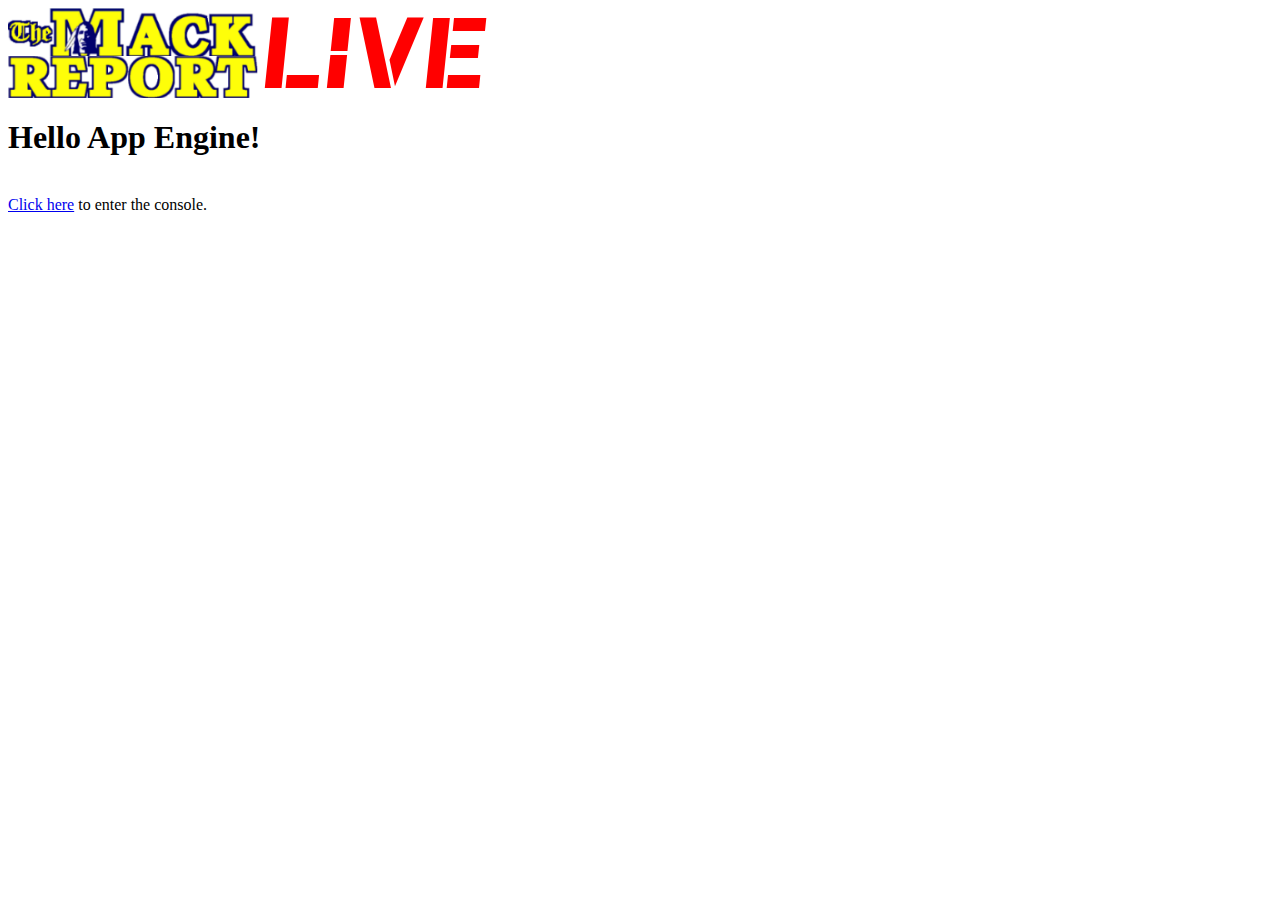
==== war/index.html @ 63a1afaa "Initial Commit" ====
<!DOCTYPE HTML PUBLIC "-//W3C//DTD HTML 4.01 Transitional//EN">
<html>
  <head>
    <meta http-equiv="content-type" content="text/html; charset=UTF-8">
    <title>Mack Report Live</title>
  </head>

  <body>
  	<img src="images/MRL_logo.png">
    <h1>Hello App Engine!</h1>
	<br>
	<a href="console/console.html">Click here</a> to enter the console.
  </body>
</html>
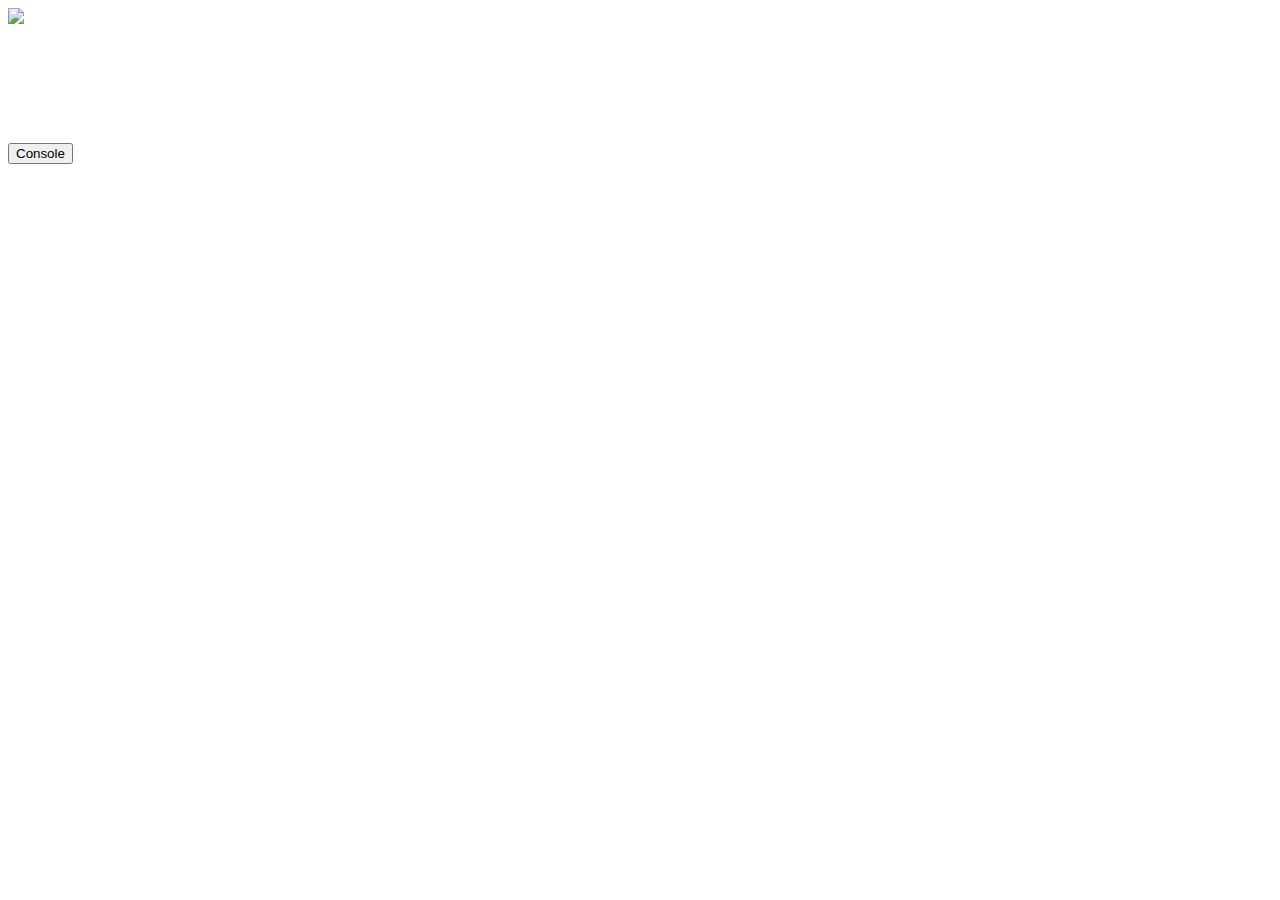
==== commit f451af66: "Cleans up index page. Adds new stylesheet for index page" ====
--- a/war/index.html
+++ b/war/index.html
@@ -1,14 +1,20 @@
 <!DOCTYPE HTML PUBLIC "-//W3C//DTD HTML 4.01 Transitional//EN">
 <html>
-  <head>
-    <meta http-equiv="content-type" content="text/html; charset=UTF-8">
-    <title>Mack Report Live</title>
-  </head>
+<head>
+<meta http-equiv="content-type" content="text/html; charset=UTF-8">
+<link rel="Stylesheet" href="/css/indexPage.css" type="text/css" />
+<title>Mack Report Live</title>
+</head>
 
-  <body>
-  	<img src="images/MRL_logo.png">
-    <h1>Hello App Engine!</h1>
-	<br>
-	<a href="console/console.html">Click here</a> to enter the console.
-  </body>
+<body>
+	<div class="mainContainer">
+		<div>
+			<img class="floatL headerImage" src="/images/MRL_logo.png">
+		</div>
+		<br>
+		<h2 style="color: white;">Welcome to <i>Mack Live!</i></h2>
+		<p style="color: white;">Please choose an option below.</p>
+		<button onclick="window.location.href='console/console.html'">Console</button>
+	</div>
+</body>
 </html>
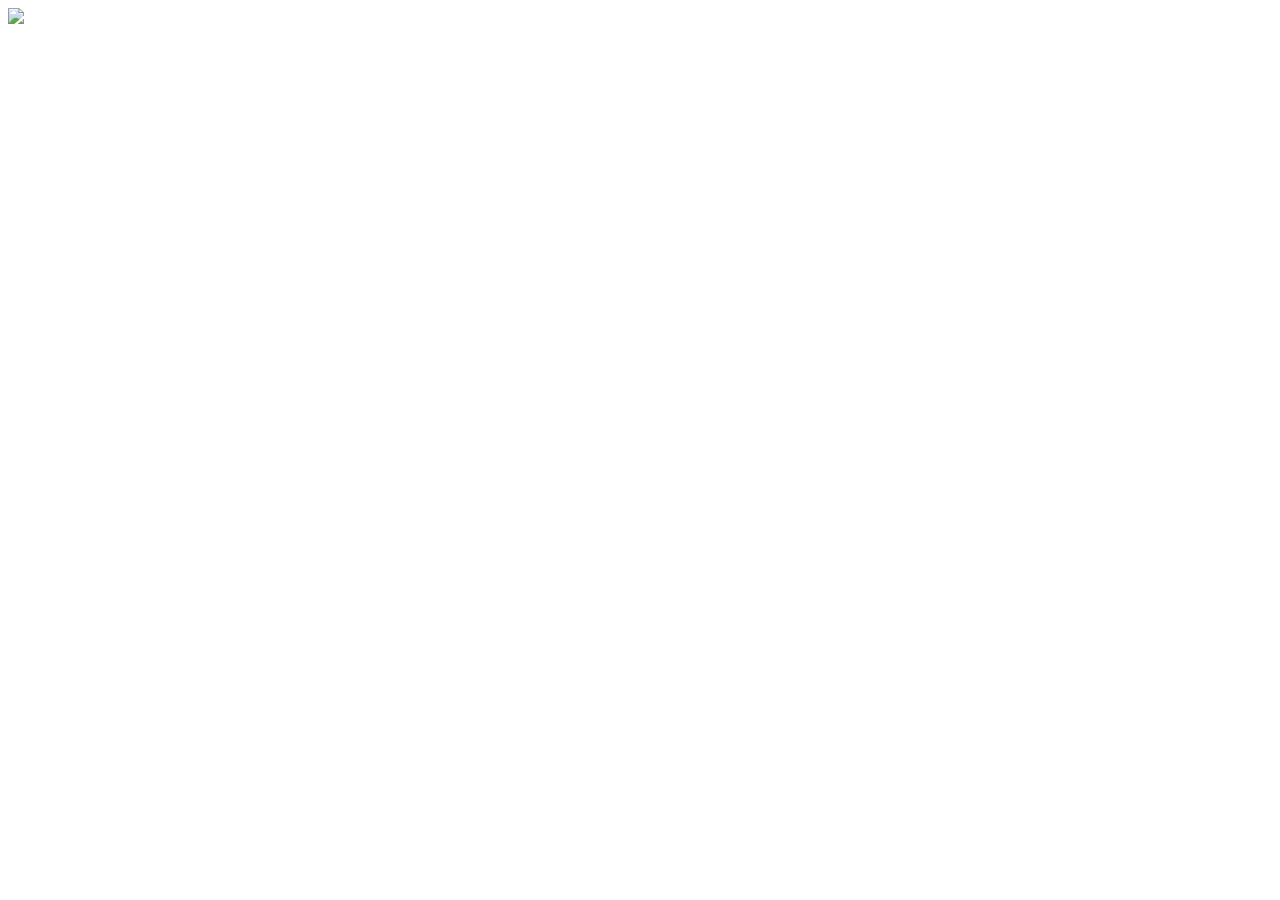
==== commit 4df4eb73: "Cleans up index.html" ====
--- a/war/index.html
+++ b/war/index.html
@@ -13,8 +13,8 @@
 		</div>
 		<br>
 		<h2 style="color: white;">Welcome to <i>Mack Live!</i></h2>
-		<p style="color: white;">Please choose an option below.</p>
-		<button onclick="window.location.href='console/console.html'">Console</button>
+		<a id='login' href='console/console.html'>
+		</a>
 	</div>
 </body>
 </html>
